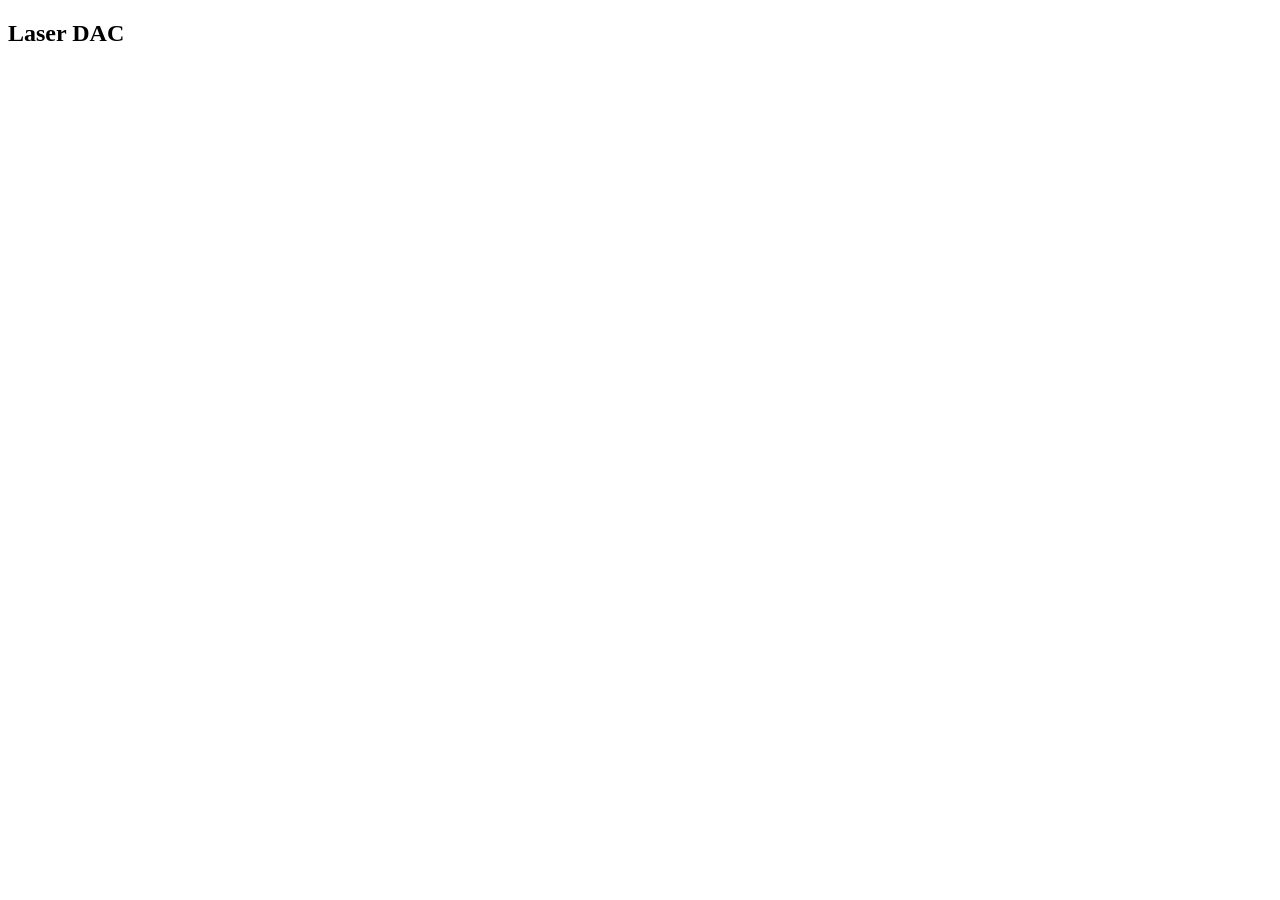
==== Server/data/laser-graph.html @ 5b94dc8f "Added the separame window for laser graph" ====
<!DOCTYPE html>
<html>

<head>
    <title>Laser DAC Graph</title>
    <script src="https://code.highcharts.com/highcharts.js"></script>
    <link rel="stylesheet" href="/style.css">

</head>

<body>
    <h2>Laser DAC</h2>
    <div id="LASER DAC" class="container"></div>

    <script>
        var sampling_period = 100;
        var data_buffer = 100;
        var laserDacChart = new Highcharts.Chart({
            chart: {
                renderTo: 'LASER DAC',
                backgroundColor: '#4A4A4A'
            },
            title: {
                text: 'LASER',
                style: {
                    color: '#FFFFFF'
                }
            },
            series: [{
                showInLegend: false,
                data: []
            }],
            plotOptions: {
                line: {
                    animation: false,
                    dataLabels: { enabled: false }
                },
                series: { color: '#00d78c' },
                style: {
                    color: '#FFFFFF'
                }
            },
            xAxis: {
                labels: {
                    style: {
                        color: '#FFFFFF'
                    }
                },
                type: 'datetime',
                dateTimeLabelFormats: { second: '%S' },
            },
            yAxis: {
                labels: {
                    style: {
                        color: '#FFFFFF'
                    }
                },
                title: {
                    text: 'DAC VALUE',
                    style: {
                        color: '#FFFFFF'
                    }
                },
            },
            credits: { enabled: false }
        });
        setInterval(function () {
            var xhttp = new XMLHttpRequest();
            xhttp.onreadystatechange = function () {
                if (this.readyState == 4 && this.status == 200) {
                    var x = (new Date()).getTime(),
                        y = parseFloat(this.responseText);
                    //console.log(this.responseText);
                    if (laserDacChart.series[0].data.length > data_buffer) {
                        laserDacChart.series[0].addPoint([x, y], true, true, false);
                    } else {
                        laserDacChart.series[0].addPoint([x, y], true, false, false);
                    }
                }
            };
            xhttp.open("GET", "/laserdac", true);
            xhttp.send();
        }, sampling_period);
    </script>

</body>

</html>
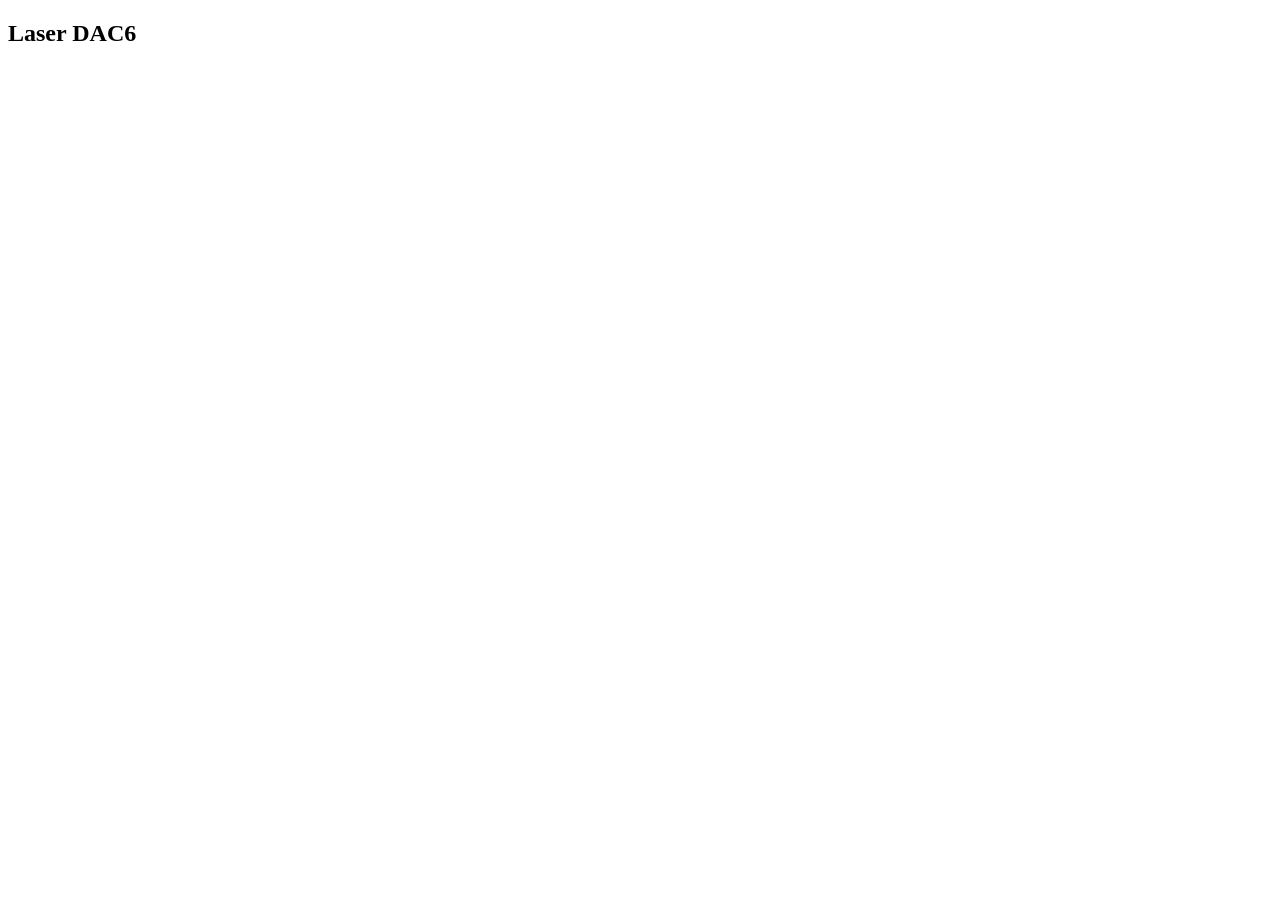
==== commit 4d8c0a01: "Updated TEC section of the website and functionality" ====
--- a/Server/data/laser-graph.html
+++ b/Server/data/laser-graph.html
@@ -9,8 +9,9 @@
 </head>
 
 <body>
-    <h2>Laser DAC</h2>
+    <h2>Laser DAC6</h2>
     <div id="LASER DAC" class="container"></div>
+    <div id="LASER Current" class="container"></div>
 
     <script>
         var sampling_period = 100;
@@ -81,6 +82,69 @@
             xhttp.open("GET", "/laserdac", true);
             xhttp.send();
         }, sampling_period);
+
+        var laserCurrentChart = new Highcharts.Chart({
+            chart:{ 
+                renderTo:'LASER Current',
+                backgroundColor: '#4A4A4A'
+            },
+            title: {
+                text: 'Laser Current',
+                style: {
+                    color: '#FFFFFF'
+                } },
+            series: [{
+              showInLegend: false,
+              data: []
+            }],
+            plotOptions: {
+              line: { animation: false,
+                dataLabels: { enabled: false }
+              },
+              series: {color: '#D1122E'}
+            },
+            xAxis: {
+                labels: {
+                    style: {
+                      color: '#FFFFFF'
+                    }
+                },
+              type: 'datetime',
+              dateTimeLabelFormats: { second: '%S' }
+            },
+            yAxis: {
+                labels: {
+                    style: {
+                      color: '#FFFFFF'
+                    }
+                  },
+                title: {
+                    text: '(mA)',
+                    style: {
+                        color: '#FFFFFF'
+                    }
+                }
+            },
+            credits: { enabled: false }
+            });
+            setInterval(function ( ) {
+            var xhttp = new XMLHttpRequest();
+            xhttp.onreadystatechange = function() {
+              if (this.readyState == 4 && this.status == 200) {
+                var x = (new Date()).getTime(),
+                    y = parseFloat(this.responseText);
+                //console.log(this.responseText);
+                if(laserCurrentChart.series[0].data.length > data_buffer) {
+                  laserCurrentChart.series[0].addPoint([x, y], true, true, false);
+                } else {
+                  laserCurrentChart.series[0].addPoint([x, y], true, false, false);
+                }
+              }
+            };
+        xhttp.open("GET", "/lasercurrent", true);
+        xhttp.send();
+        }, sampling_period ) ;
+
     </script>
 
 </body>
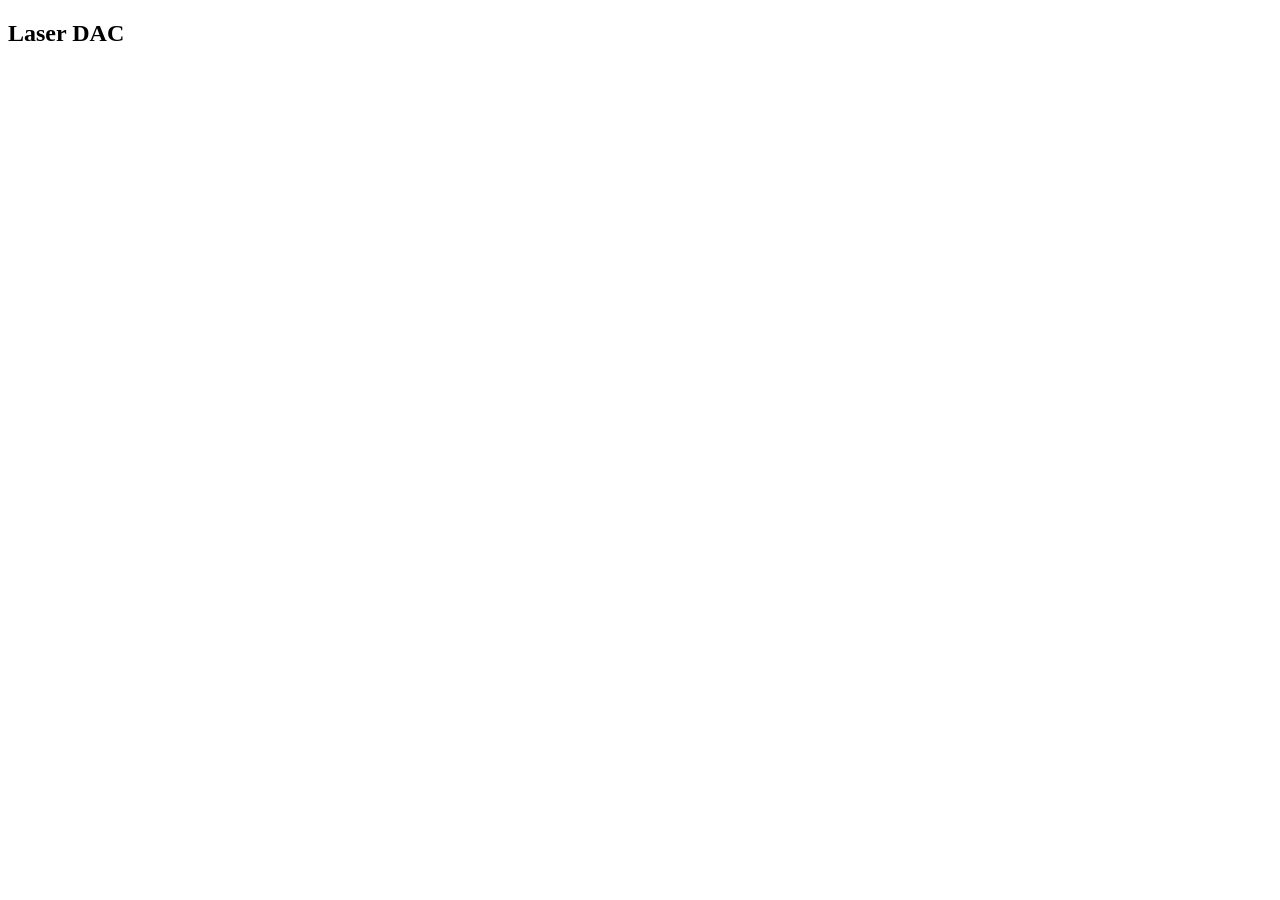
==== commit c93a0f7d: "Hiding all the graphs" ====
--- a/Server/data/laser-graph.html
+++ b/Server/data/laser-graph.html
@@ -2,14 +2,15 @@
 <html>
 
 <head>
-    <title>Laser DAC Graph</title>
+    <meta name="viewport" content="width=device-width, initial-scale=1">
+    <title>Laser</title>
     <script src="https://code.highcharts.com/highcharts.js"></script>
     <link rel="stylesheet" href="/style.css">
 
 </head>
 
-<body>
-    <h2>Laser DAC6</h2>
+<body id="wrapper">
+    <h2>Laser DAC</h2>
     <div id="LASER DAC" class="container"></div>
     <div id="LASER Current" class="container"></div>
 
@@ -51,6 +52,10 @@
                 dateTimeLabelFormats: { second: '%S' },
             },
             yAxis: {
+                
+                min: 0,
+                max: 256,
+
                 labels: {
                     style: {
                         color: '#FFFFFF'
@@ -84,66 +89,85 @@
         }, sampling_period);
 
         var laserCurrentChart = new Highcharts.Chart({
-            chart:{ 
-                renderTo:'LASER Current',
+            chart: {
+                renderTo: 'LASER Current',
                 backgroundColor: '#4A4A4A'
             },
             title: {
-                text: 'Laser Current',
+                text: 'Current',
                 style: {
                     color: '#FFFFFF'
-                } },
+                }
+            },
             series: [{
-              showInLegend: false,
-              data: []
+                showInLegend: false,
+                data: []
             }],
             plotOptions: {
-              line: { animation: false,
-                dataLabels: { enabled: false }
-              },
-              series: {color: '#D1122E'}
+                line: {
+                    animation: false,
+                    dataLabels: { enabled: false }
+                },
+                series: { color: '#D1122E' }
             },
             xAxis: {
                 labels: {
                     style: {
-                      color: '#FFFFFF'
+                        color: '#FFFFFF'
                     }
                 },
-              type: 'datetime',
-              dateTimeLabelFormats: { second: '%S' }
+                type: 'datetime',
+                dateTimeLabelFormats: { second: '%S' }
             },
             yAxis: {
+                min: 0,
+                max: 500,
                 labels: {
                     style: {
-                      color: '#FFFFFF'
+                        color: '#FFFFFF'
                     }
-                  },
+                },
                 title: {
-                    text: '(mA)',
+                    text: 'mA',
                     style: {
                         color: '#FFFFFF'
                     }
                 }
             },
             credits: { enabled: false }
-            });
-            setInterval(function ( ) {
+        });
+        setInterval(function () {
             var xhttp = new XMLHttpRequest();
-            xhttp.onreadystatechange = function() {
-              if (this.readyState == 4 && this.status == 200) {
-                var x = (new Date()).getTime(),
-                    y = parseFloat(this.responseText);
-                //console.log(this.responseText);
-                if(laserCurrentChart.series[0].data.length > data_buffer) {
-                  laserCurrentChart.series[0].addPoint([x, y], true, true, false);
-                } else {
-                  laserCurrentChart.series[0].addPoint([x, y], true, false, false);
+            xhttp.onreadystatechange = function () {
+                if (this.readyState == 4 && this.status == 200) {
+                    var x = (new Date()).getTime(),
+                        y = parseFloat(this.responseText);
+                    //console.log(this.responseText);
+                    if (laserCurrentChart.series[0].data.length > data_buffer) {
+                        laserCurrentChart.series[0].addPoint([x, y], true, true, false);
+                    } else {
+                        laserCurrentChart.series[0].addPoint([x, y], true, false, false);
+                    }
                 }
-              }
             };
-        xhttp.open("GET", "/lasercurrent", true);
-        xhttp.send();
-        }, sampling_period ) ;
+            xhttp.open("GET", "/lasercurrent", true);
+            xhttp.send();
+        }, sampling_period);
+
+
+        function scaleToFit() {
+            const baseWidth = 1920;
+            const baseHeight = 1080;
+            const scaleX = window.innerWidth / baseWidth;
+            const scaleY = window.innerHeight / baseHeight;
+            const scale = Math.min(scaleX, scaleY);
+
+            const wrapper = document.getElementById('wrapper');
+            wrapper.style.transform = `scale(${scale})`;
+        }
+
+        window.addEventListener('resize', scaleToFit);
+        window.addEventListener('load', scaleToFit);
 
     </script>
 
